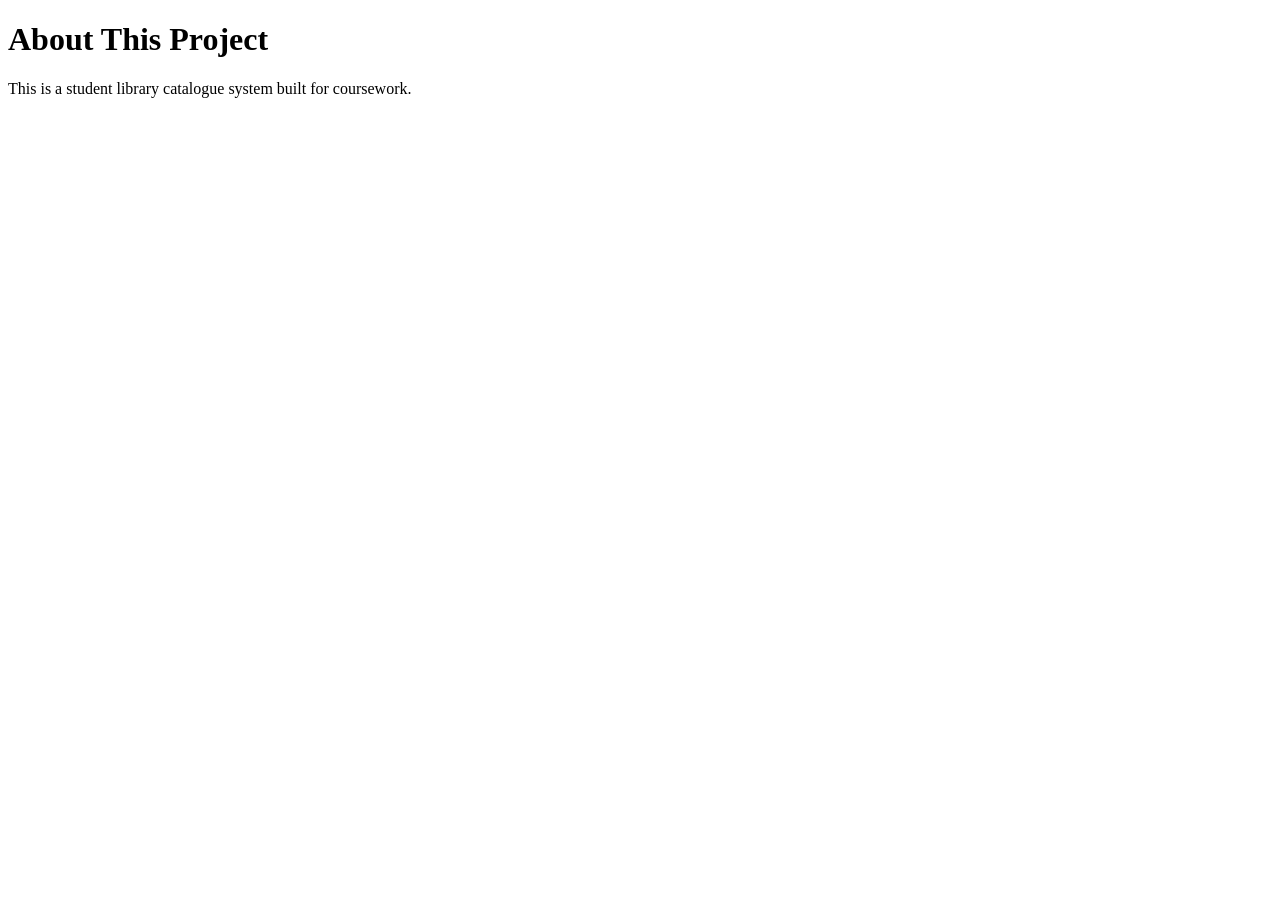
==== about.html @ 02867a69 "feat(about): create about page Refs #NN" ====
<!DOCTYPE html>
<html lang="en">
<head>
  <meta charset="UTF-8">
  <title>About - Student Library Catalogue</title>
</head>
<body>
  <h1>About This Project</h1>
  <p>This is a student library catalogue system built for coursework.</p>
</body>
</html>
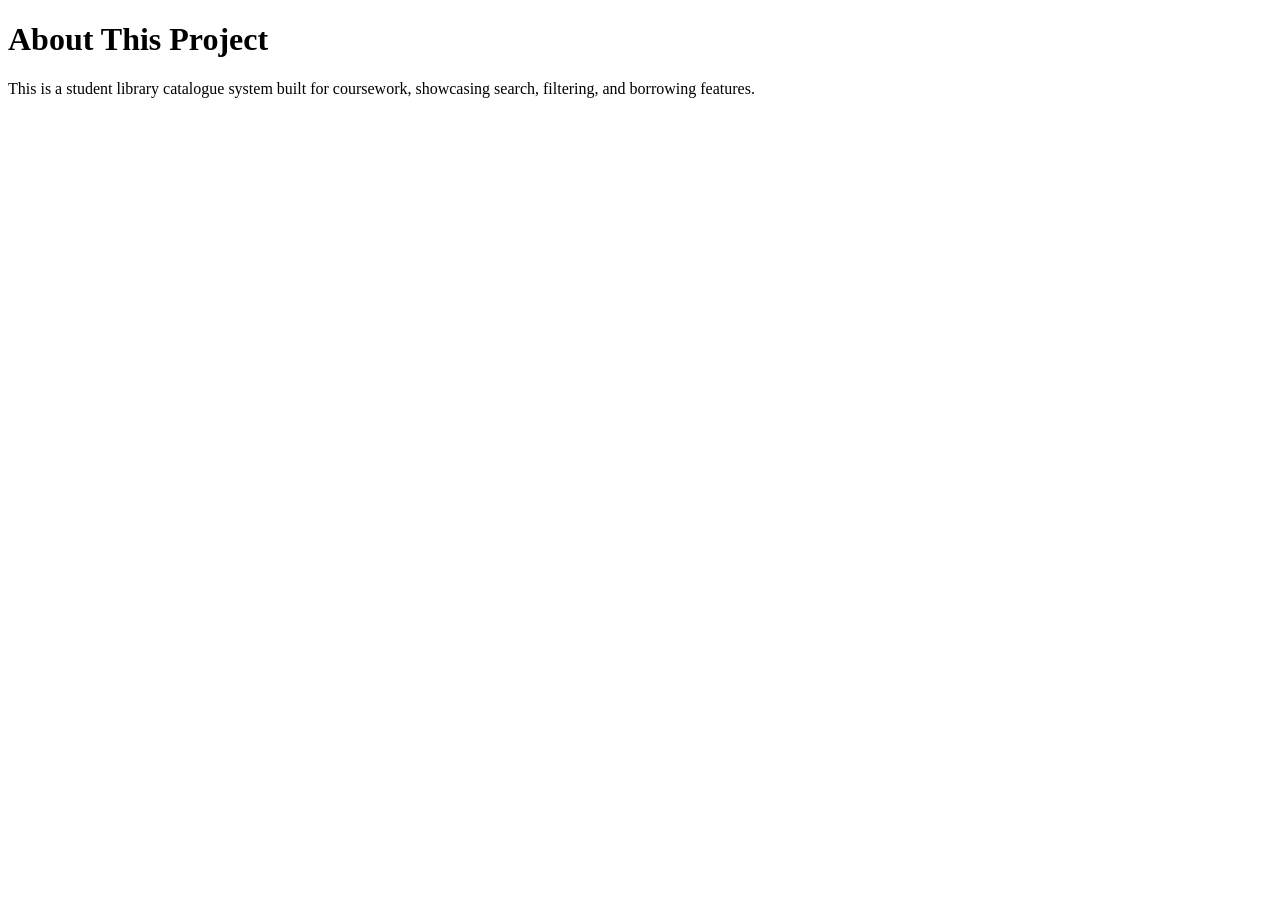
==== commit 4c751417: "feat(about): expand about page content Refs #29" ====
--- a/about.html
+++ b/about.html
@@ -6,6 +6,6 @@
 </head>
 <body>
   <h1>About This Project</h1>
-  <p>This is a student library catalogue system built for coursework.</p>
+<p>This is a student library catalogue system built for coursework, showcasing search, filtering, and borrowing features.</p>
 </body>
 </html>
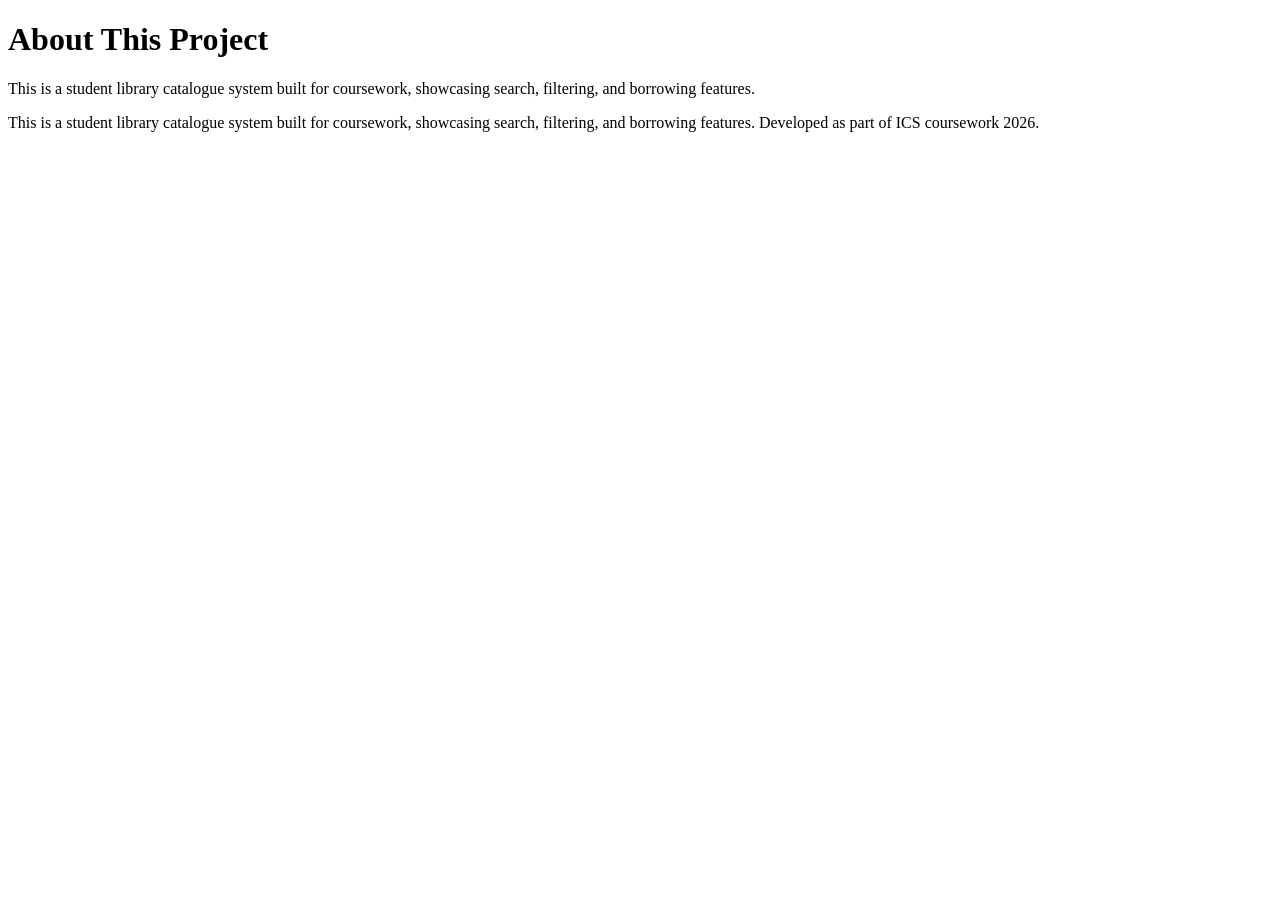
==== commit cb03fa7b: "feat(about): tweak about page wording Refs #32" ====
--- a/about.html
+++ b/about.html
@@ -7,5 +7,6 @@
 <body>
   <h1>About This Project</h1>
 <p>This is a student library catalogue system built for coursework, showcasing search, filtering, and borrowing features.</p>
+<p>This is a student library catalogue system built for coursework, showcasing search, filtering, and borrowing features. Developed as part of ICS coursework 2026.</p>
 </body>
 </html>
